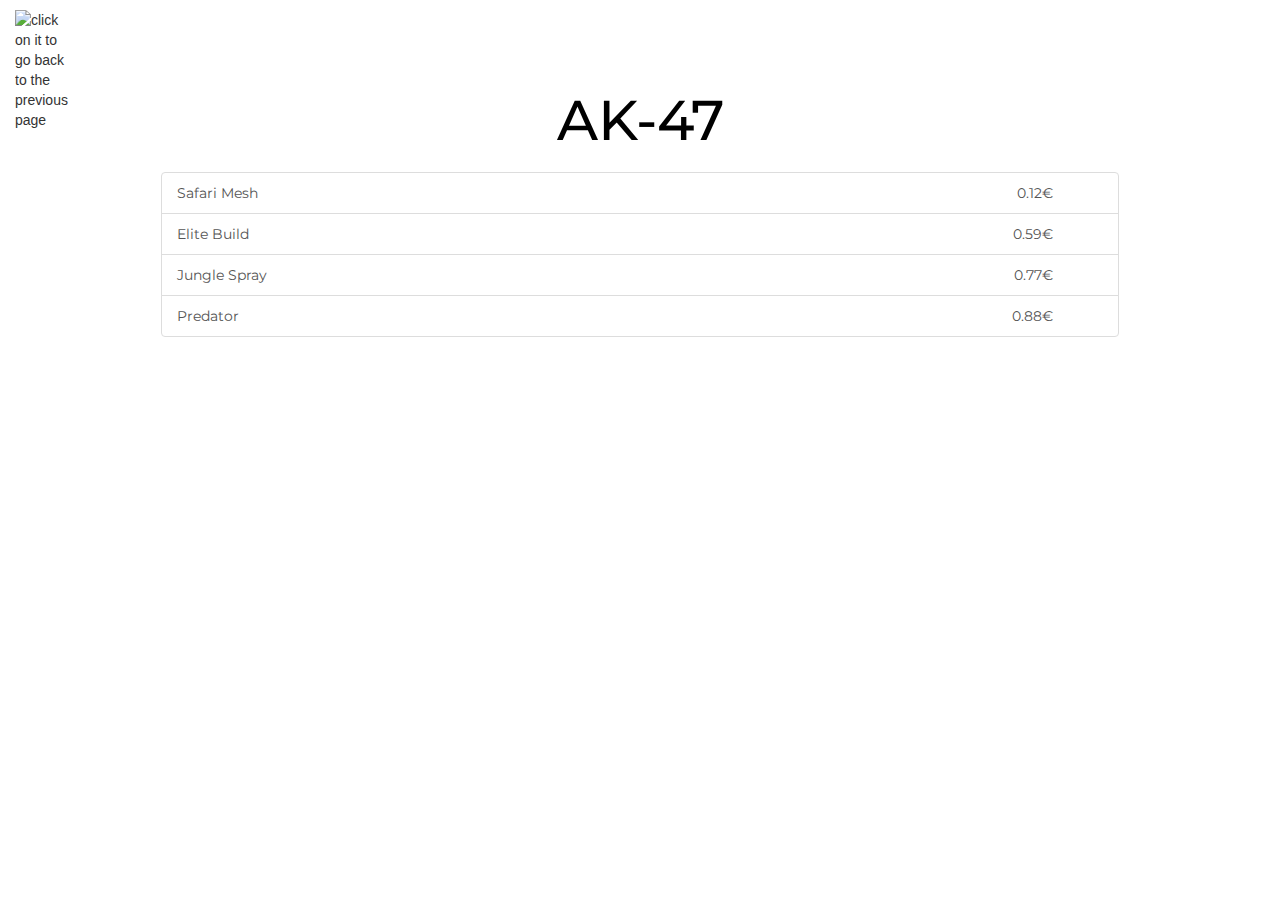
==== ak-47.html @ 07c30cc1 "Add files via upload" ====
<!DOCTYPE html>
<html lang="en">


<head>
	
  <meta charset="utf-8">
    <meta http-equiv="X-UA-Compatible" content="IE=edge">
    <meta name="viewport" content="width=device-width, shrink-to-fit=no, initial-scale=1">
    <meta name="description" content="">
    <meta name="author" content="">

    <title>Cheap Skins</title>

    <!-- Bootstrap CSS -->
    <link href="https://maxcdn.bootstrapcdn.com/bootstrap/3.3.7/css/bootstrap.min.css" rel="stylesheet" integrity="sha384-BVYiiSIFeK1dGmJRAkycuHAHRg32OmUcww7on3RYdg4Va+PmSTsz/K68vbdEjh4u" crossorigin="anonymous">

    <!-- Bootstrap Javascript -->
    <script src="https://maxcdn.bootstrapcdn.com/bootstrap/3.3.7/js/bootstrap.min.js" integrity="sha384-Tc5IQib027qvyjSMfHjOMaLkfuWVxZxUPnCJA7l2mCWNIpG9mGCD8wGNIcPD7Txa" crossorigin="anonymous"></script>

    <!-- Custom CSS -->
    <link href="css/usp-s.css" rel="stylesheet">
    <link href="css/backarrow.css" rel="stylesheet">
    <link href="https://fonts.googleapis.com/css?family=Montserrat" rel="stylesheet">

    <script src="js/myscripts.js"></script>


</head>

<body>
  <div class="backarrow-container">
       <img class="backarrow" onclick="goBack()" src="http://www.clker.com/cliparts/o/T/N/3/f/J/back-arrow-hi.png" alt="click on it to go back to the previous page"> 
    </div>
    <div class="container">
	<h1 class="header">AK-47</h1>

	<div class="list-group">
  		<a href="http://steamcommunity.com/market/listings/730/AK-47%20%7C%20Safari%20Mesh%20%28Field-Tested%29" class="list-group-item">Safari Mesh<p class="price">0.12€</p></a>
  		<a href="http://steamcommunity.com/market/listings/730/AK-47%20%7C%20Elite%20Build%20%28Field-Tested%29" class="list-group-item">Elite Build<p class="price">0.59€</p></a>
  		<a href="http://steamcommunity.com/market/listings/730/AK-47%20%7C%20Jungle%20Spray%20%28Field-Tested%29" class="list-group-item">Jungle Spray<p class="price">0.77€</p></a>

  		<a href="http://steamcommunity.com/market/listings/730/AK-47%20%7C%20Predator%20%28Field-Tested%29" class="list-group-item">Predator<p class="price">0.88€</p></a>
	 </div>
  </div>
</body>

</html>
---- css/usp-s.css ----
body {
	background-image: url("http://i.imgur.com/gFhdbSt.jpg");
	background-size: cover;


}

.container {
	margin-top: -60px;
}

.header {
	color: black;
	font-family: 'Montserrat', sans-serif;
	font-size: 400%;
	text-align: center;
	margin-bottom: 20px;
	margin-top: 20px;
}

.price {
	float: right;
	margin-right: 50px;
}

.list-group-item {

	font-family: 'Montserrat', sans-serif;
}

.list-group {
	margin-left: 8%;
	margin-right: 8%;
}
---- css/backarrow.css ----
.backarrow {
        height: 50px;
        width: 50px;
        margin-left: 15px;
        margin-top: 10px;
}
.backarrow-container {
	width: 70px;
}

.backarrow:hover {
    border-radius:50%;
    cursor: pointer;
}
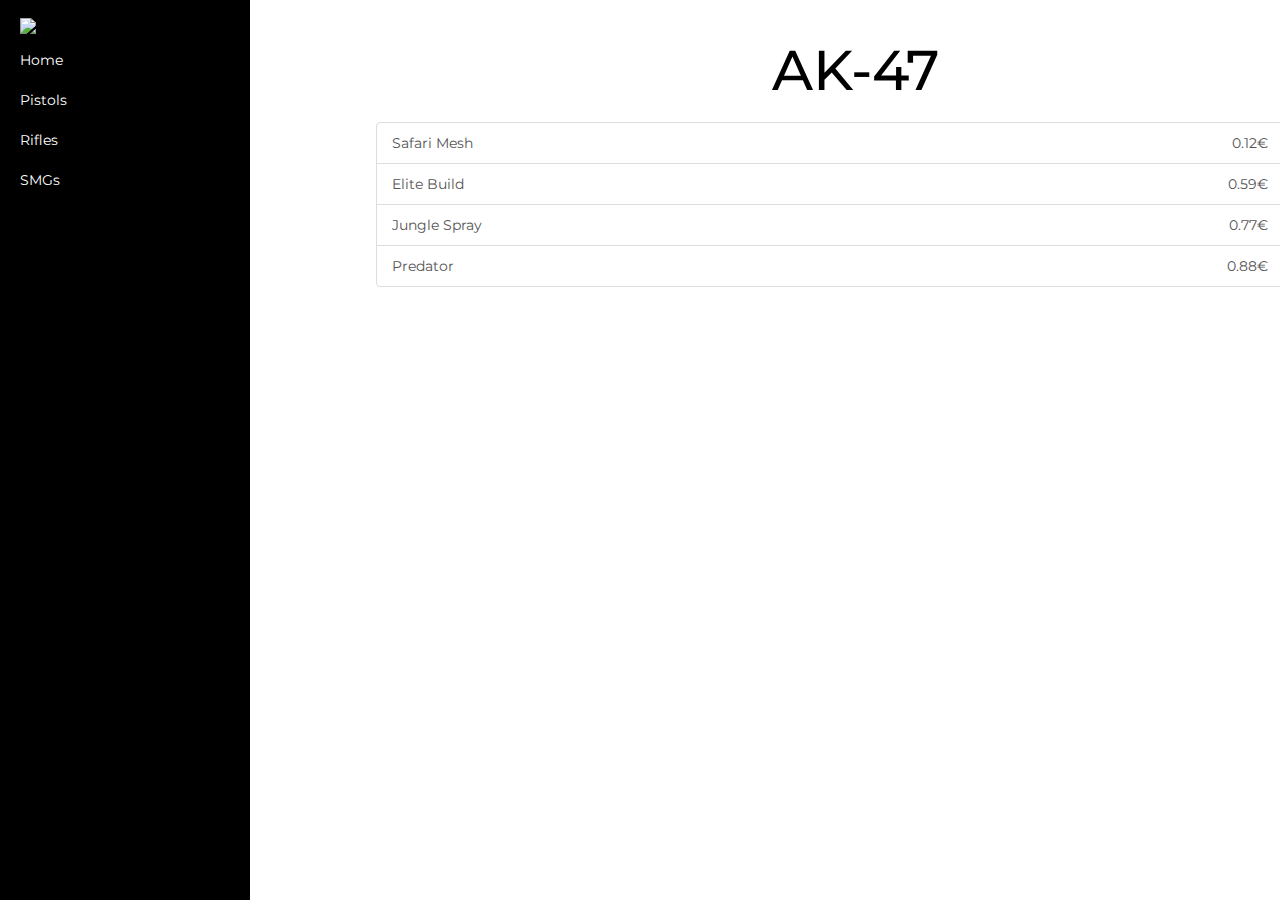
==== commit 39a8d1ba: "Uppdated to latest version" ====
--- a/ak-47.html
+++ b/ak-47.html
@@ -1,14 +1,15 @@
 <!DOCTYPE html>
-<html lang="en">
-
+<html lang="sv-se">
 
 <head>
-	
-  <meta charset="utf-8">
+
+    <meta charset="utf-8">
     <meta http-equiv="X-UA-Compatible" content="IE=edge">
     <meta name="viewport" content="width=device-width, shrink-to-fit=no, initial-scale=1">
     <meta name="description" content="">
     <meta name="author" content="">
+
+
 
     <title>Cheap Skins</title>
 
@@ -18,31 +19,75 @@
     <!-- Bootstrap Javascript -->
     <script src="https://maxcdn.bootstrapcdn.com/bootstrap/3.3.7/js/bootstrap.min.js" integrity="sha384-Tc5IQib027qvyjSMfHjOMaLkfuWVxZxUPnCJA7l2mCWNIpG9mGCD8wGNIcPD7Txa" crossorigin="anonymous"></script>
 
-    <!-- Custom CSS -->
-    <link href="css/usp-s.css" rel="stylesheet">
-    <link href="css/backarrow.css" rel="stylesheet">
+    <!-- Egen CSS -->
+    <link href="css/ak-47.css" rel="stylesheet">
+
+    <!-- Google Fonts-->
     <link href="https://fonts.googleapis.com/css?family=Montserrat" rel="stylesheet">
 
+    <!-- Egen JS --> 
     <script src="js/myscripts.js"></script>
-
 
 </head>
 
 <body>
-  <div class="backarrow-container">
-       <img class="backarrow" onclick="goBack()" src="http://www.clker.com/cliparts/o/T/N/3/f/J/back-arrow-hi.png" alt="click on it to go back to the previous page"> 
+
+    <div id="wrapper">
+
+        <!-- Sidebar -->
+        <div id="sidebar-wrapper">
+            <ul class="sidebar-nav">
+                <li class="linav-logo">
+                    <img class="nav-logo" src="https://vignette2.wikia.nocookie.net/agk/images/3/33/CS_GO.png/revision/latest?cb=20150621102555">
+                </li>
+                <li>
+                    <a href="index.html" class="sidebar-text">Home</a>
+                </li>
+                <li>
+                    <a href="pistols.html" class="sidebar-text">Pistols</a>
+                </li>
+                <li>
+                    <a href="rifles.html" class="sidebar-text">Rifles</a>
+                </li>
+                <li>
+                    <a href="#" class="sidebar-text">SMGs</a>
+                </li>
+               <!--  <li>
+                    <a href="#" class="sidebar-text">Heavys</a>
+                </li>
+                <li>
+                    <a href="#" class="sidebar-text">Knives</a>
+                </li>
+                <li>
+                    <a href="#" class="sidebar-text">Cases</a>
+                </li>
+               <li>
+                    <a href="#" class="sidebar-text">Music Kits</a>
+                </li>
+                <li>
+                    <a href="#" class="sidebar-text">Pins</a>
+                </li>-->
+            </ul>
+        </div>
+        <!-- /#sidebar-wrapper -->
+
+        <!-- Page Content -->
+        <div id="page-content-wrapper">
+    <div class="container">
+    <h1 class="header">AK-47</h1>
+
+    <div class="list-group">
+        <a href="http://steamcommunity.com/market/listings/730/AK-47%20%7C%20Safari%20Mesh%20%28Field-Tested%29" class="list-group-item">Safari Mesh<p class="price">0.12€</p></a>
+        <a href="http://steamcommunity.com/market/listings/730/AK-47%20%7C%20Elite%20Build%20%28Field-Tested%29" class="list-group-item">Elite Build<p class="price">0.59€</p></a>
+        <a href="http://steamcommunity.com/market/listings/730/AK-47%20%7C%20Jungle%20Spray%20%28Field-Tested%29" class="list-group-item">Jungle Spray<p class="price">0.77€</p></a>
+
+        <a href="http://steamcommunity.com/market/listings/730/AK-47%20%7C%20Predator%20%28Field-Tested%29" class="list-group-item">Predator<p class="price">0.88€</p></a>
+     </div>
+        </div>
+        </div>
+
+        
     </div>
-    <div class="container">
-	<h1 class="header">AK-47</h1>
-
-	<div class="list-group">
-  		<a href="http://steamcommunity.com/market/listings/730/AK-47%20%7C%20Safari%20Mesh%20%28Field-Tested%29" class="list-group-item">Safari Mesh<p class="price">0.12€</p></a>
-  		<a href="http://steamcommunity.com/market/listings/730/AK-47%20%7C%20Elite%20Build%20%28Field-Tested%29" class="list-group-item">Elite Build<p class="price">0.59€</p></a>
-  		<a href="http://steamcommunity.com/market/listings/730/AK-47%20%7C%20Jungle%20Spray%20%28Field-Tested%29" class="list-group-item">Jungle Spray<p class="price">0.77€</p></a>
-
-  		<a href="http://steamcommunity.com/market/listings/730/AK-47%20%7C%20Predator%20%28Field-Tested%29" class="list-group-item">Predator<p class="price">0.88€</p></a>
-	 </div>
-  </div>
 </body>
 
-</html>+</html>
--- a/css/ak-47.css
+++ b/css/ak-47.css
@@ -0,0 +1,167 @@
+ body {
+    overflow-x: hidden;
+    background: url('http://i.imgur.com/gFhdbSt.jpg') no-repeat center center fixed;
+    -webkit-background-size: cover;
+    -moz-background-size: cover;
+    -o-background-size: cover;
+    background-size: cover;
+ }
+
+/* Toggle Styles */
+
+.sidebar-text {
+
+    font-family: 'Montserrat', sans-serif;
+    color: white;
+} 
+
+#wrapper.toggled {
+    padding-left: 250px;
+}
+
+#sidebar-wrapper {
+    z-index: 1000;
+    position: fixed;
+    left: 250px;
+    width: 0;
+    height: 100%;
+    margin-left: -250px;
+    overflow-y: auto;
+    overflow:hidden;
+    background: #000;
+    -webkit-transition: all 0.5s ease;
+    -moz-transition: all 0.5s ease;
+    -o-transition: all 0.5s ease;
+    transition: all 0.5s ease;
+}
+
+#wrapper.toggled #sidebar-wrapper {
+    width: 250px;
+}
+
+#page-content-wrapper {
+    width: 100%;
+    position: absolute;
+    padding: 15px;
+}
+
+#wrapper.toggled #page-content-wrapper {
+    position: absolute;
+    margin-right: -250px;
+}
+
+/* Sidebar Styles */
+
+.sidebar-nav {
+    position: absolute;
+    top: 0;
+    width: 250px;
+    margin: 0;
+    padding: 0;
+    list-style: none;
+}
+
+.sidebar-nav li {
+    text-indent: 20px;
+    line-height: 40px;
+}
+
+.sidebar-nav li a {
+    display: block;
+    text-decoration: none;
+}
+
+.sidebar-nav li a:hover {
+    text-decoration: none;
+    color: #fff;
+    background: rgba(255,255,255,0.2);
+}
+
+.sidebar-nav li a:active,
+.sidebar-nav li a:focus {
+    text-decoration: none;
+}
+
+.sidebar-nav > .sidebar-brand {
+    height: 80px;
+    font-size: 18px;
+    line-height: 60px;
+}
+
+.sidebar-nav > .sidebar-brand a {
+    color: #999999;
+}
+
+.sidebar-nav > .sidebar-brand a:hover {
+    color: #fff;
+    background: none;
+}
+
+@media(min-width:768px) {
+    #wrapper {
+        padding-left: 250px;
+    }
+
+    #wrapper.toggled {    }
+
+    #sidebar-wrapper {
+        width: 250px;
+    }
+
+    #wrapper.toggled #sidebar-wrapper {
+        width: 0;
+    }
+
+    #page-content-wrapper {
+        padding: 20px;
+        position: relative;
+    }
+
+    #wrapper.toggled #page-content-wrapper {
+        position: relative;
+        margin-right: 0;
+    }
+}
+
+input[type=text] {
+
+    width: 85%;
+    height: 60%;
+    margin-top: 15px;
+    padding: 10px 15px;
+    display: inline-block;
+    border: 1px solid #ccc;
+    border-radius: 4px;
+    box-sizing: border-box;
+}
+
+.nav-logo {
+    margin-left: auto;
+    margin-right: auto;
+    width: 210px;
+    margin-top: 10px;
+}
+
+.header {
+	color: black;
+	font-family: 'Montserrat', sans-serif;
+	font-size: 400%;
+	text-align: center;
+	margin-bottom: 20px;
+	margin-top: 20px;
+}
+
+.price {
+	float: right;
+	margin-right: 50px;
+}
+
+.list-group-item {
+
+	font-family: 'Montserrat', sans-serif;
+}
+
+.list-group {
+	margin-left: 8%;
+	margin-right: 8%;
+}
